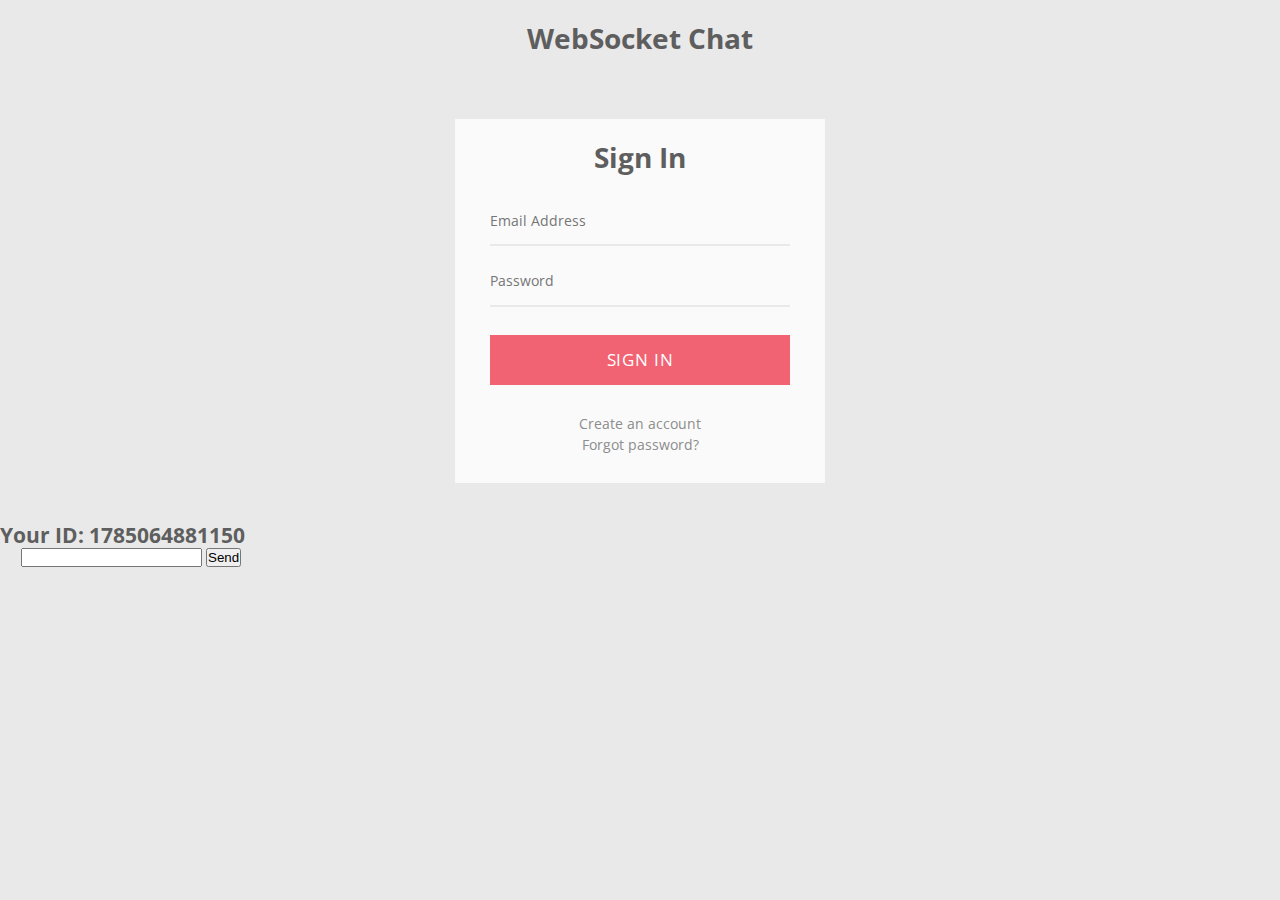
==== index.html @ 3118c257 "Initial commit" ====
<!DOCTYPE html>
<html>
    <head>
        <title>Chat</title>
        <link rel="stylesheet" href="style.css">
    </head>
    <body>
        <h1>WebSocket Chat</h1>
        <div class="form-wrapper">
  <h1>Sign In</h1>
  <form>
    <div class="form-item">
      <label for="email"></label>
      <input type="email" name="email" required="required" placeholder="Email Address"></input>
    </div>
    <div class="form-item">
      <label for="password"></label>
      <input type="password" name="password" required="required" placeholder="Password"></input>
    </div>
    <div class="button-panel">
      <input type="submit" class="button" title="Sign In" value="Sign In"></input>
    </div>
  </form>
  <div class="form-footer">
    <p><a href="#">Create an account</a></p>
    <p><a href="#">Forgot password?</a></p>
  </div>
</div>
        <h2>Your ID: <span id="ws-id"></span></h2>
        <form action="" onsubmit="sendMessage(event)">
            <label for="messageText"></label><input type="text" id="messageText" autocomplete="off"/>
            <button>Send</button>
        </form>
        <ul id='messages'>
        </ul>
        <script src="main.js" charset="UTF-8" id="js">
        </script>
    </body>
</html>
---- style.css ----
/* Fonts */
@import url(https://fonts.googleapis.com/css?family=Open+Sans:400);

/* fontawesome */
@import url(http://weloveiconfonts.com/api/?family=fontawesome);
[class*="fontawesome-"]:before {
  font-family: 'FontAwesome', sans-serif;
}

/* Simple Reset */
* { margin: 0; padding: 0; box-sizing: border-box; }

/* body */
body {
  background: #e9e9e9;
  color: #5e5e5e;
  font: 400 87.5%/1.5em 'Open Sans', sans-serif;
}

/* Form Layout */
.form-wrapper {
  background: #fafafa;
  margin: 3em auto;
  padding: 0 1em;
  max-width: 370px;
}

h1 {
  text-align: center;
  padding: 1em 0;
}

form {
  padding: 0 1.5em;
}

.form-item {
  margin-bottom: 0.75em;
  width: 100%;
}

.form-item input {
  background: #fafafa;
  border: none;
  border-bottom: 2px solid #e9e9e9;
  color: #666;
  font-family: 'Open Sans', sans-serif;
  font-size: 1em;
  height: 50px;
  transition: border-color 0.3s;
  width: 100%;
}

.form-item input:focus {
  border-bottom: 2px solid #c0c0c0;
  outline: none;
}

.button-panel {
  margin: 2em 0 0;
  width: 100%;
}

.button-panel .button {
  background: #f16272;
  border: none;
  color: #fff;
  cursor: pointer;
  height: 50px;
  font-family: 'Open Sans', sans-serif;
  font-size: 1.2em;
  letter-spacing: 0.05em;
  text-align: center;
  text-transform: uppercase;
  transition: background 0.3s ease-in-out;
  width: 100%;
}

.button:hover {
  background: #ee3e52;
}

.form-footer {
  font-size: 1em;
  padding: 2em 0;
  text-align: center;
}

.form-footer a {
  color: #8c8c8c;
  text-decoration: none;
  transition: border-color 0.3s;
}

.form-footer a:hover {
  border-bottom: 1px dotted #8c8c8c;
}
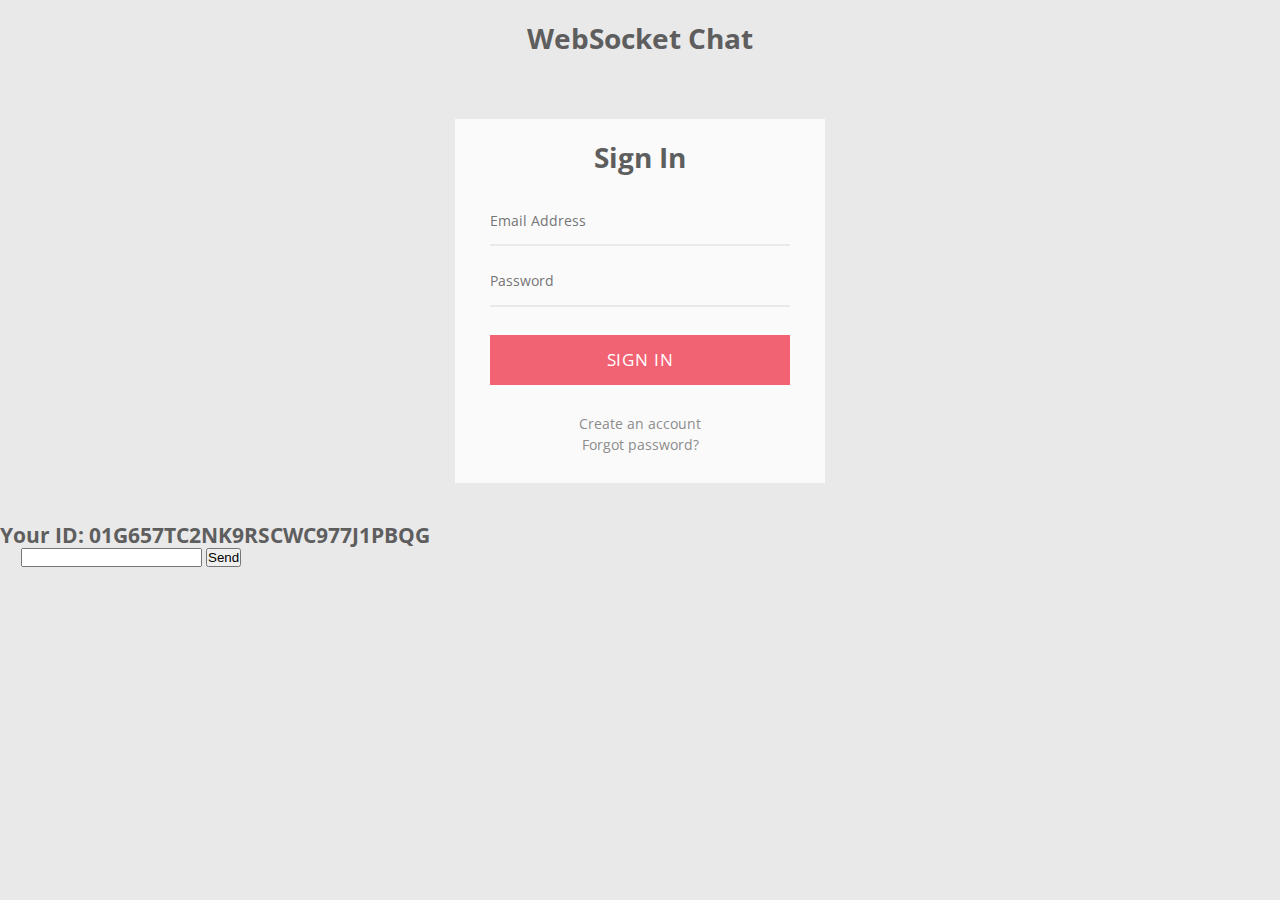
==== commit c818e641: ":sparkles: something refactor and new feature" ====
--- a/index.html
+++ b/index.html
@@ -2,7 +2,7 @@
 <html>
     <head>
         <title>Chat</title>
-        <link rel="stylesheet" href="style.css">
+        <link rel="stylesheet" href="style.css?s">
     </head>
     <body>
         <h1>WebSocket Chat</h1>
@@ -11,11 +11,11 @@
   <form>
     <div class="form-item">
       <label for="email"></label>
-      <input type="email" name="email" required="required" placeholder="Email Address"></input>
+      <input type="email" name="email" id="email" required="required" placeholder="Email Address"></input>
     </div>
     <div class="form-item">
       <label for="password"></label>
-      <input type="password" name="password" required="required" placeholder="Password"></input>
+      <input type="password" name="password" id="password" required="required" placeholder="Password" autocomplete="true"></input>
     </div>
     <div class="button-panel">
       <input type="submit" class="button" title="Sign In" value="Sign In"></input>
--- a/style.css
+++ b/style.css
@@ -94,4 +94,24 @@
 
 .form-footer a:hover {
   border-bottom: 1px dotted #8c8c8c;
+}
+
+.online {
+	background-color:#44c767;
+	border-radius:20px;
+	display:inline-block;
+	cursor:pointer;
+	color:#ffffff;
+	font-family:Arial;
+	font-size:12px;
+	padding:10px 16px;
+	text-decoration:none;
+	text-shadow:0px 1px 0px #2f6627;
+}
+.online:hover {
+	background-color:#5cbf2a;
+}
+.online:active {
+	position:relative;
+	top:1px;
 }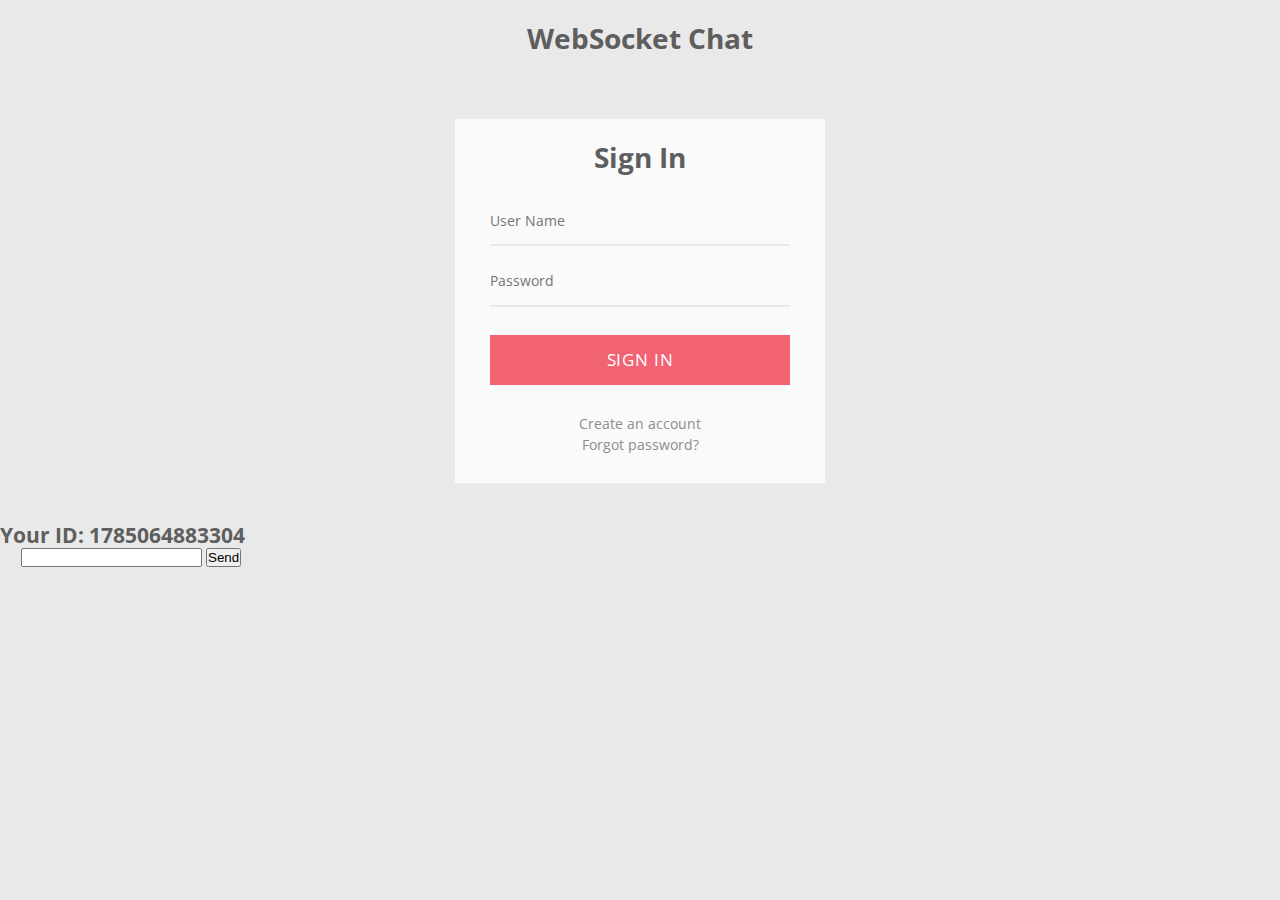
==== commit c516e538: ":art: added JWT token authenticate program, add websocket startup after login." ====
--- a/index.html
+++ b/index.html
@@ -2,20 +2,24 @@
 <html>
     <head>
         <title>Chat</title>
-        <link rel="stylesheet" href="style.css?s">
+        <link rel="stylesheet" href="style.css">
     </head>
     <body>
         <h1>WebSocket Chat</h1>
         <div class="form-wrapper">
   <h1>Sign In</h1>
-  <form>
+  <form action="/login/" method="post">
     <div class="form-item">
-      <label for="email"></label>
-      <input type="email" name="email" id="email" required="required" placeholder="Email Address"></input>
+      <label for="name"></label>
+        <label>
+            <input type="text" name="name" required="required" placeholder="User Name"></input>
+        </label>
     </div>
     <div class="form-item">
       <label for="password"></label>
-      <input type="password" name="password" id="password" required="required" placeholder="Password" autocomplete="true"></input>
+        <label>
+            <input type="password" name="password" required="required" placeholder="Password"></input>
+        </label>
     </div>
     <div class="button-panel">
       <input type="submit" class="button" title="Sign In" value="Sign In"></input>
